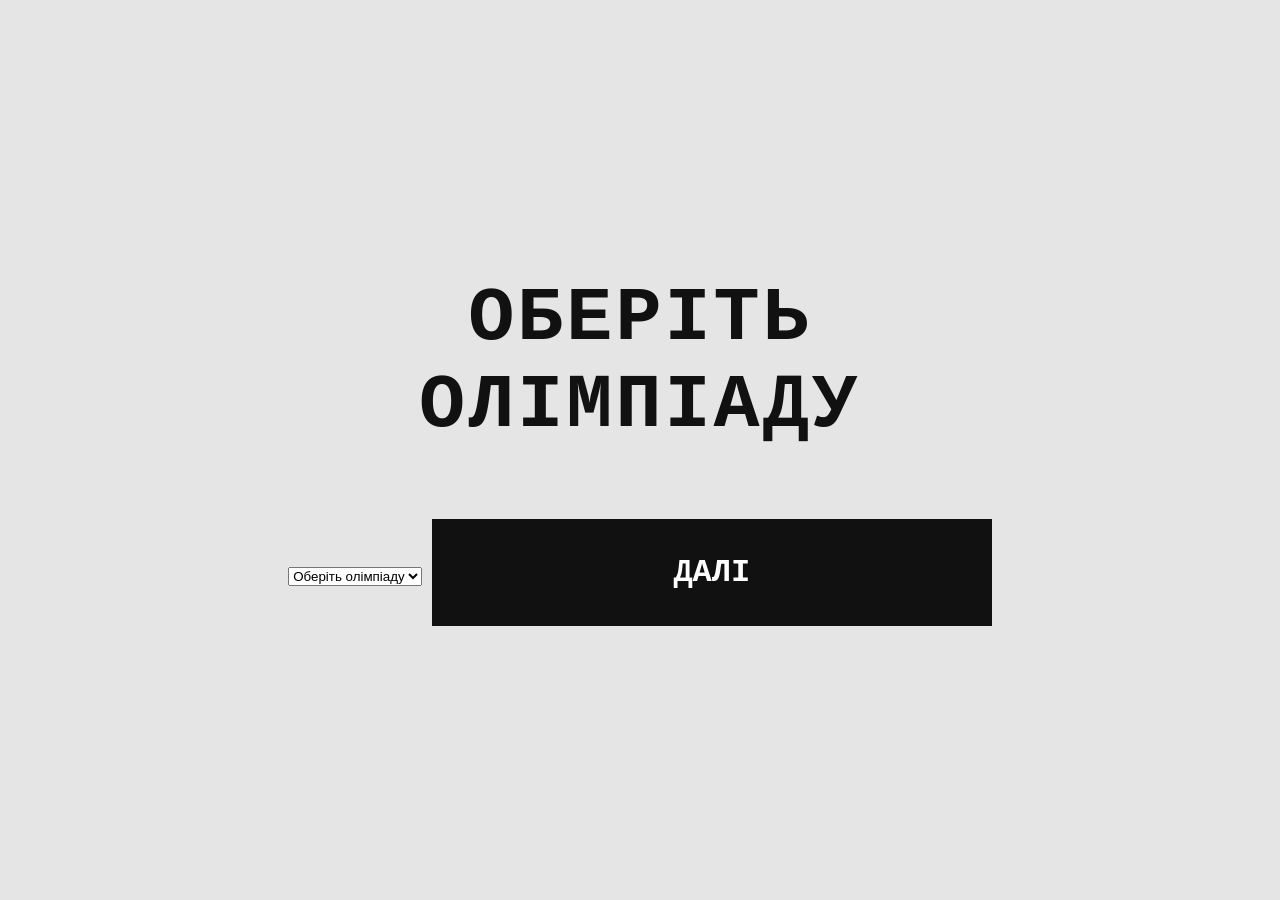
==== age.html @ af062c11 "Add age.html for olympiad selection" ====
<!DOCTYPE html>
<html lang="uk">
<head>
    <meta charset="UTF-8">
    <meta name="viewport" content="width=device-width, initial-scale=1.0">

    <title>Оберіть олімпіаду</title>
    <link rel="stylesheet" href="style.css">
</head>

<body>

    <main class="registration">

        <h1>ОБЕРІТЬ ОЛІМПІАДУ</h1>

        <select id="olympiad">
            <option value="" selected disabled>Оберіть олімпіаду</option>
            <option value="math">Математика</option>
            <option value="informatics">Інформатика</option>
            <option value="physics">Фізика</option>
        </select>

        <button id="continueButton">
            ДАЛІ
        </button>

    </main>

    <script src="script.js"></script>

</body>
</html>
---- style.css ----
* {
    box-sizing: border-box;
}

body {
    margin: 0;
    min-height: 100vh;
    display: flex;
    justify-content: center;
    align-items: center;
    background: #e5e5e5;
    color: #111;
    font-family: "Courier New", monospace;
}

.login {
    width: 90%;
    max-width: 1000px;
    text-align: center;
}

h1 {
    font-size: clamp(32px, 6vw, 90px);
    font-weight: 900;
    margin: 0 0 50px;
    letter-spacing: 3px;
}

input {
    display: block;
    width: 100%;
    padding: 30px 35px;
    font-family: inherit;
    font-size: clamp(20px, 3vw, 36px);
    color: #111;
    background: #fafafa;
    border: 5px solid #111;
    border-radius: 0;
    outline: none;
}

input::placeholder {
    color: #888;
}

input:focus {
    background: #fff;
    box-shadow: 8px 8px 0 #111;
}

.choice {
    width: 90%;
    max-width: 1200px;
    text-align: center;
}

.choice h1 {
    margin-bottom: 60px;
}

.buttons {
    display: flex;
    gap: 40px;
    justify-content: center;
}

.buttons button {
    flex: 1;
    min-height: 180px;

    padding: 30px;

    font-family: inherit;
    font-size: 28px;
    font-weight: bold;

    background: #fafafa;
    color: #111;

    border: 5px solid #111;
    border-radius: 0;

    cursor: pointer;
}

.buttons button:hover {
    background: #111;
    color: white;
}

.registration {
    width: 90%;
    max-width: 800px;
    text-align: center;
}

.registration form {
    display: flex;
    flex-direction: column;
    gap: 25px;
}

.registration input {
    width: 100%;
}

.registration button {
    width: 70%;
    padding: 30px;
    margin: 20px auto 0;

    font-family: inherit;
    font-size: 32px;
    font-weight: bold;

    background: #111;
    color: white;

    border: 5px solid #111;
    cursor: pointer;
}

.registration button:hover {
    background: #444;
}
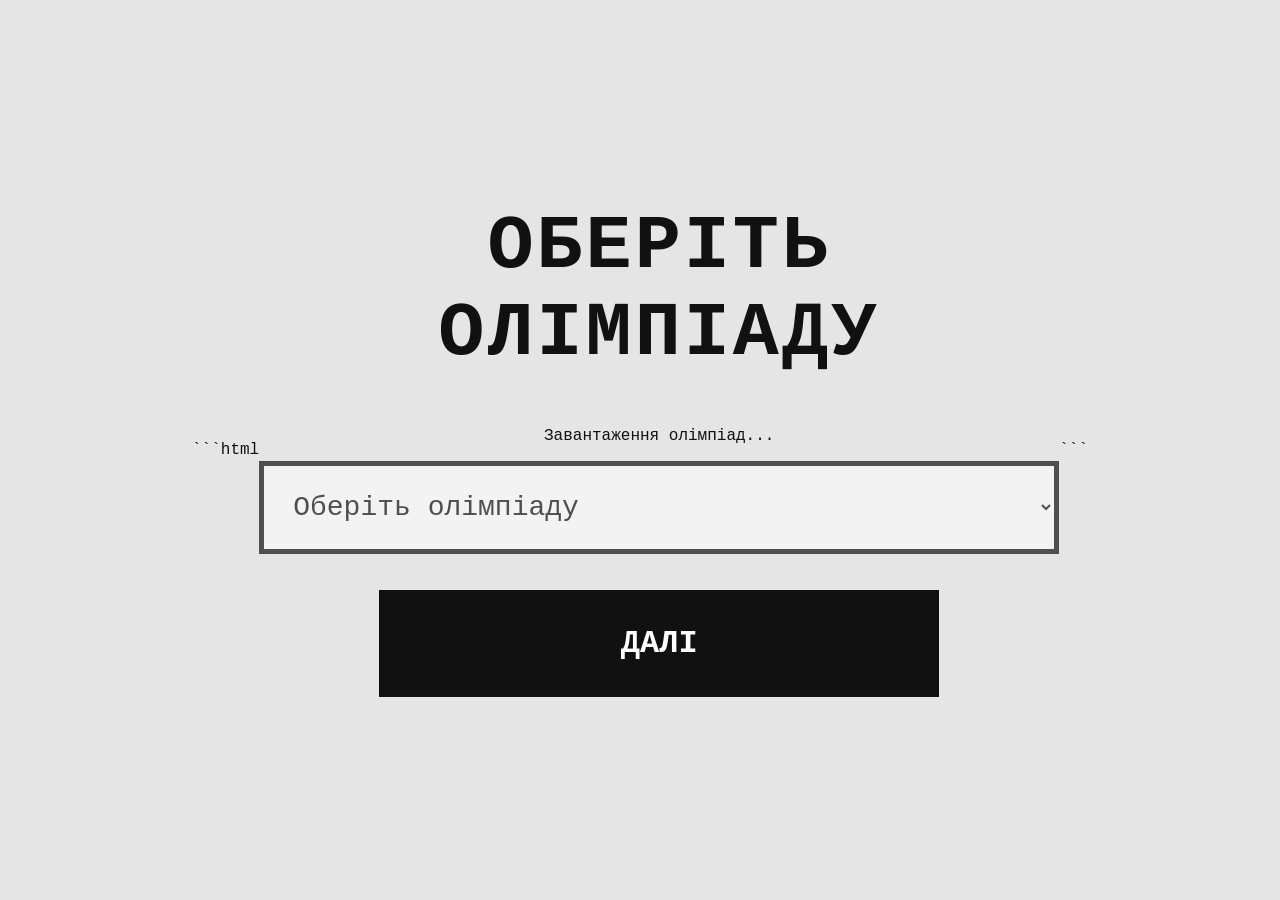
==== commit b0ea0314: "Enhance age.html with loading message and status updates" ====
--- a/age.html
+++ b/age.html
@@ -1,33 +1,95 @@
+```html
 <!DOCTYPE html>
 <html lang="uk">
 <head>
     <meta charset="UTF-8">
     <meta name="viewport" content="width=device-width, initial-scale=1.0">
-
     <title>Оберіть олімпіаду</title>
     <link rel="stylesheet" href="style.css">
 </head>
-
 <body>
-
     <main class="registration">
-
         <h1>ОБЕРІТЬ ОЛІМПІАДУ</h1>
 
-        <select id="olympiad">
+        <p id="loadingMessage">Завантаження олімпіад...</p>
+
+        <select id="olympiad" disabled>
             <option value="" selected disabled>Оберіть олімпіаду</option>
-            <option value="math">Математика</option>
-            <option value="informatics">Інформатика</option>
-            <option value="physics">Фізика</option>
         </select>
 
-        <button id="continueButton">
-            ДАЛІ
-        </button>
+        <p id="olympiadStatus"></p>
 
+        <button id="continueButton" disabled>ДАЛІ</button>
     </main>
 
+    <script src="./backend/mock_api.js"></script>
     <script src="script.js"></script>
 
+    <script>
+        const select = document.getElementById("olympiad");
+        const message = document.getElementById("loadingMessage");
+        const statusText = document.getElementById("olympiadStatus");
+        const continueButton = document.getElementById("continueButton");
+
+        const statusNames = {
+            NOT_OPEN: "Реєстрація ще не почалася",
+            REGISTRATION: "Реєстрація відкрита",
+            WAITING: "Реєстрацію завершено, очікуємо початку",
+            ACTIVE: "Олімпіада триває",
+            FINISHED: "Олімпіада завершена"
+        };
+
+        let olympiads = [];
+
+        async function loadOlympiads() {
+            try {
+                olympiads = await MockAPI.getOlympiads();
+
+                select.replaceChildren(
+                    new Option("Оберіть олімпіаду", "", true, true)
+                );
+                select.options[0].disabled = true;
+
+                olympiads.forEach(olympiad => {
+                    const option = new Option(
+                        olympiad.name,
+                        String(olympiad.id)
+                    );
+
+                    select.add(option);
+                });
+
+                select.disabled = false;
+                message.textContent = "";
+                updateStatus();
+            } catch (error) {
+                message.textContent =
+                    "Не вдалося завантажити олімпіади. Оновіть сторінку.";
+                console.error(error);
+            }
+        }
+
+        function updateStatus() {
+            const selected = olympiads.find(
+                olympiad => String(olympiad.id) === select.value
+            );
+
+            if (!selected) {
+                statusText.textContent = "";
+                continueButton.disabled = true;
+                return;
+            }
+
+            const status = MockAPI.getStatus(selected);
+            statusText.textContent = statusNames[status];
+
+            continueButton.disabled = status !== "REGISTRATION";
+        }
+
+        select.addEventListener("change", updateStatus);
+
+        loadOlympiads();
+    </script>
 </body>
 </html>
+```
--- a/style.css
+++ b/style.css
@@ -123,3 +123,51 @@
 .registration button:hover {
     background: #444;
 }
+
+.registration select {
+    width: 100%;
+    padding: 25px;
+
+    font-family: inherit;
+    font-size: 28px;
+
+    background: #fafafa;
+    color: #111;
+
+    border: 5px solid #111;
+    border-radius: 0;
+}
+
+.registration select:focus {
+    outline: none;
+    box-shadow: 8px 8px 0 #111;
+}
+
+.success {
+    width: 90%;
+    max-width: 1200px;
+    text-align: center;
+}
+
+.success h1 {
+    margin-bottom: 60px;
+}
+
+.success button {
+    width: 70%;
+    padding: 30px;
+
+    font-family: inherit;
+    font-size: 32px;
+    font-weight: bold;
+
+    background: #111;
+    color: white;
+
+    border: 5px solid #111;
+    cursor: pointer;
+}
+
+.success button:hover {
+    background: #444;
+}
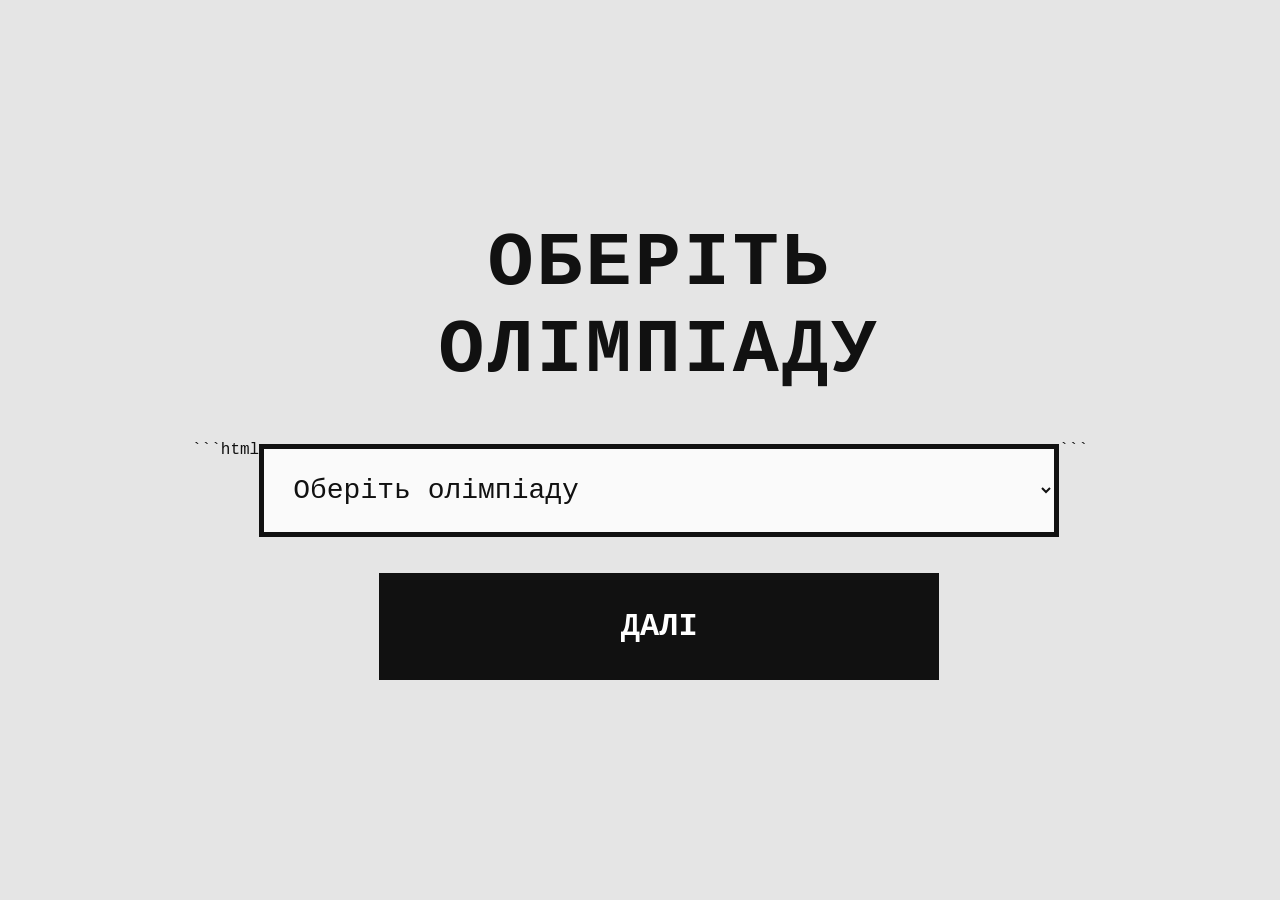
==== commit b4412b44: "Rename continueButton to apiContinueButton" ====
--- a/age.html
+++ b/age.html
@@ -29,7 +29,7 @@
         const select = document.getElementById("olympiad");
         const message = document.getElementById("loadingMessage");
         const statusText = document.getElementById("olympiadStatus");
-        const continueButton = document.getElementById("continueButton");
+        const apiContinueButton = document.getElementById("continueButton");
 
         const statusNames = {
             NOT_OPEN: "Реєстрація ще не почалася",
@@ -76,14 +76,14 @@
 
             if (!selected) {
                 statusText.textContent = "";
-                continueButton.disabled = true;
+                apiContinueButton.disabled = true;
                 return;
             }
 
             const status = MockAPI.getStatus(selected);
             statusText.textContent = statusNames[status];
 
-            continueButton.disabled = status !== "REGISTRATION";
+            apiContinueButton.disabled = status !== "REGISTRATION";
         }
 
         select.addEventListener("change", updateStatus);
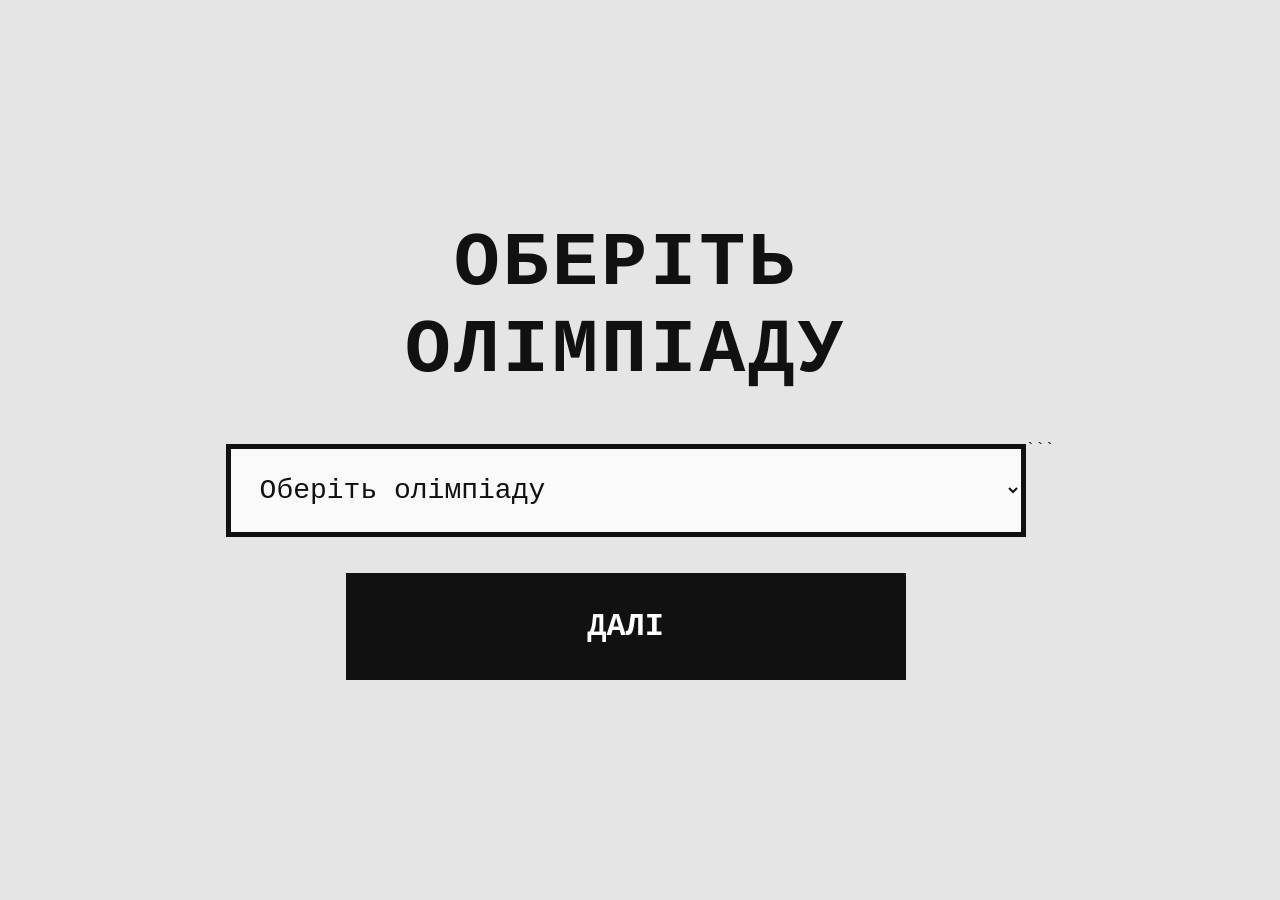
==== commit 71f925bf: "Remove markdown code block from age.html" ====
--- a/age.html
+++ b/age.html
@@ -1,4 +1,3 @@
-```html
 <!DOCTYPE html>
 <html lang="uk">
 <head>
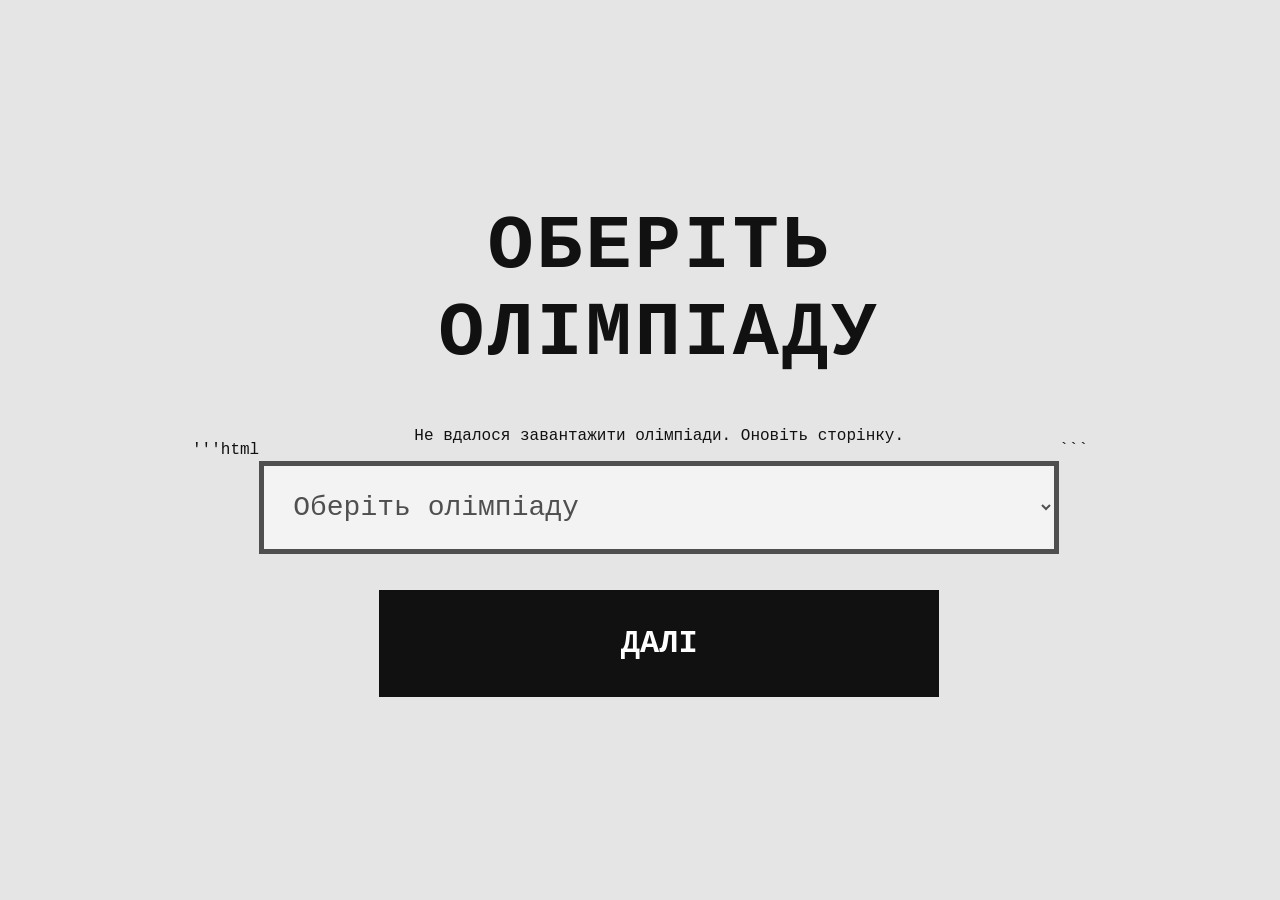
==== commit cd1b9359: "Fix HTML syntax in age.html" ====
--- a/age.html
+++ b/age.html
@@ -1,3 +1,5 @@
+'''html
+
 <!DOCTYPE html>
 <html lang="uk">
 <head>
